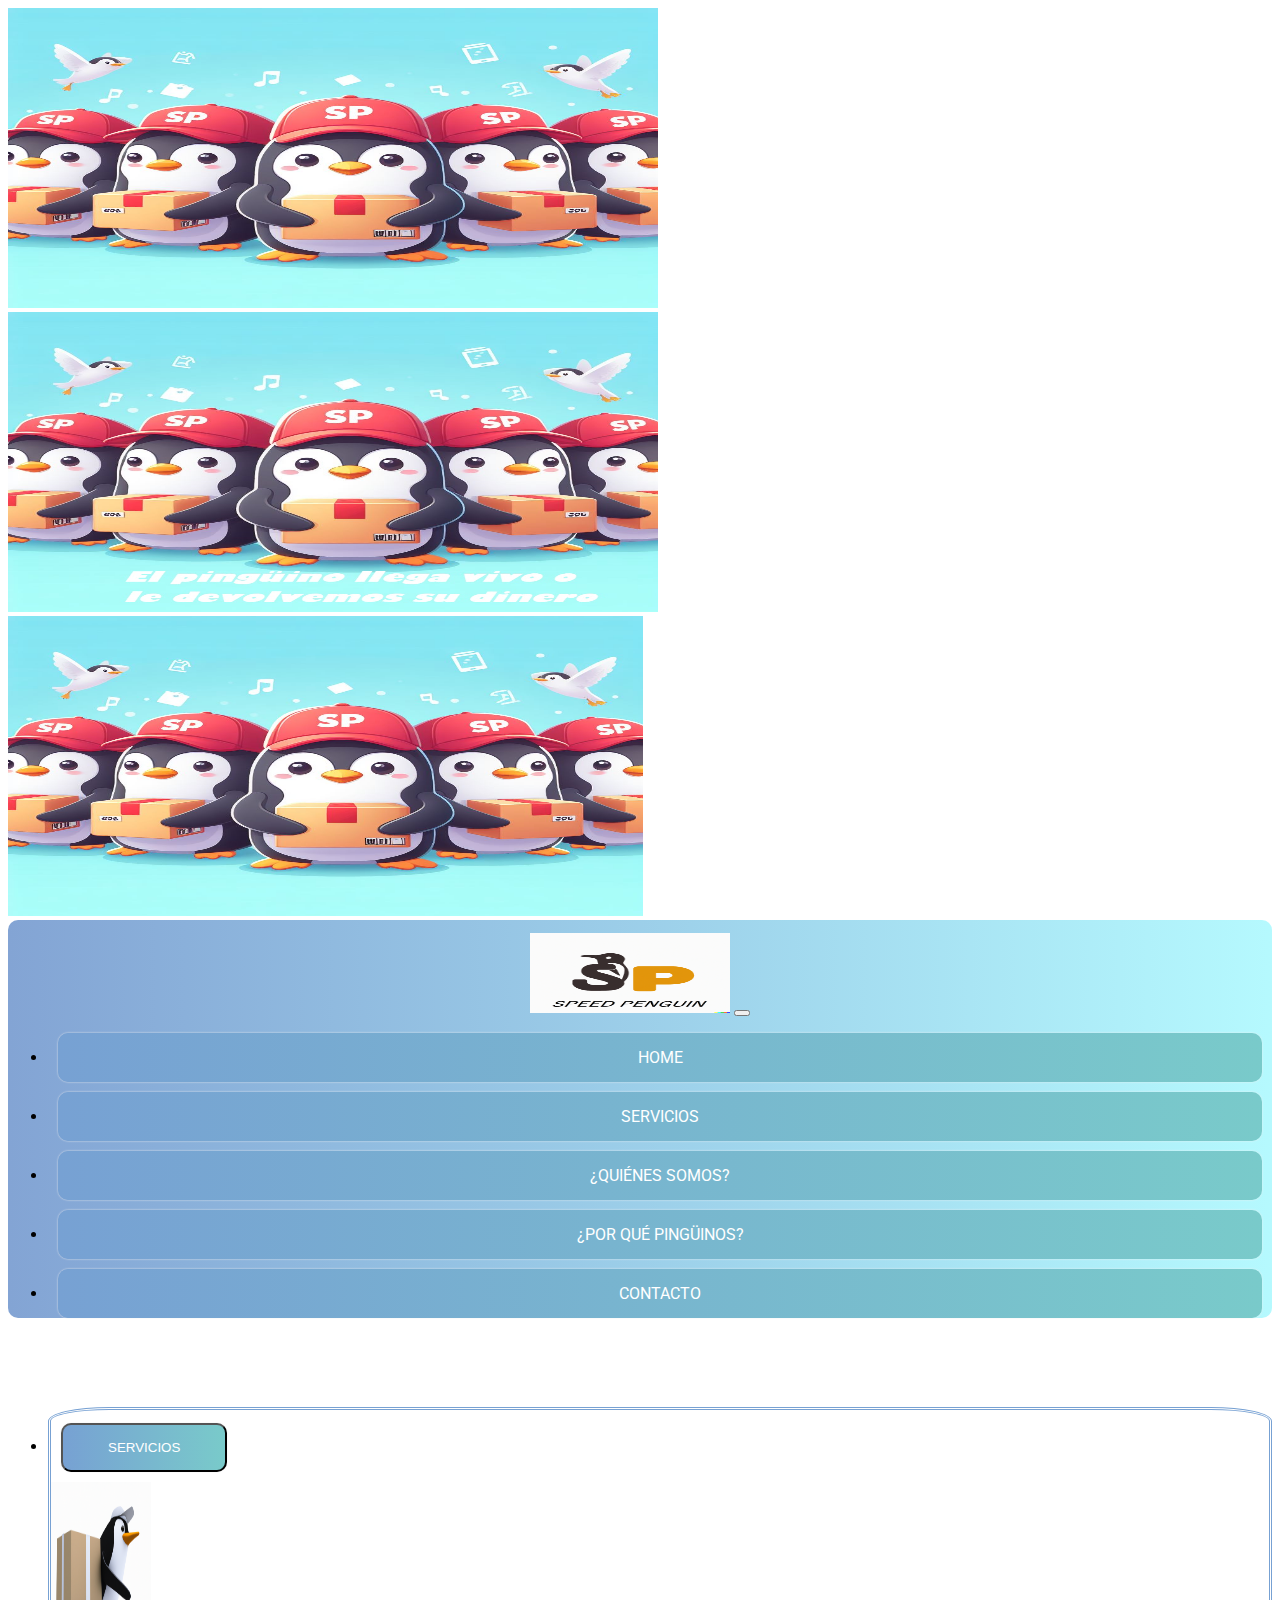
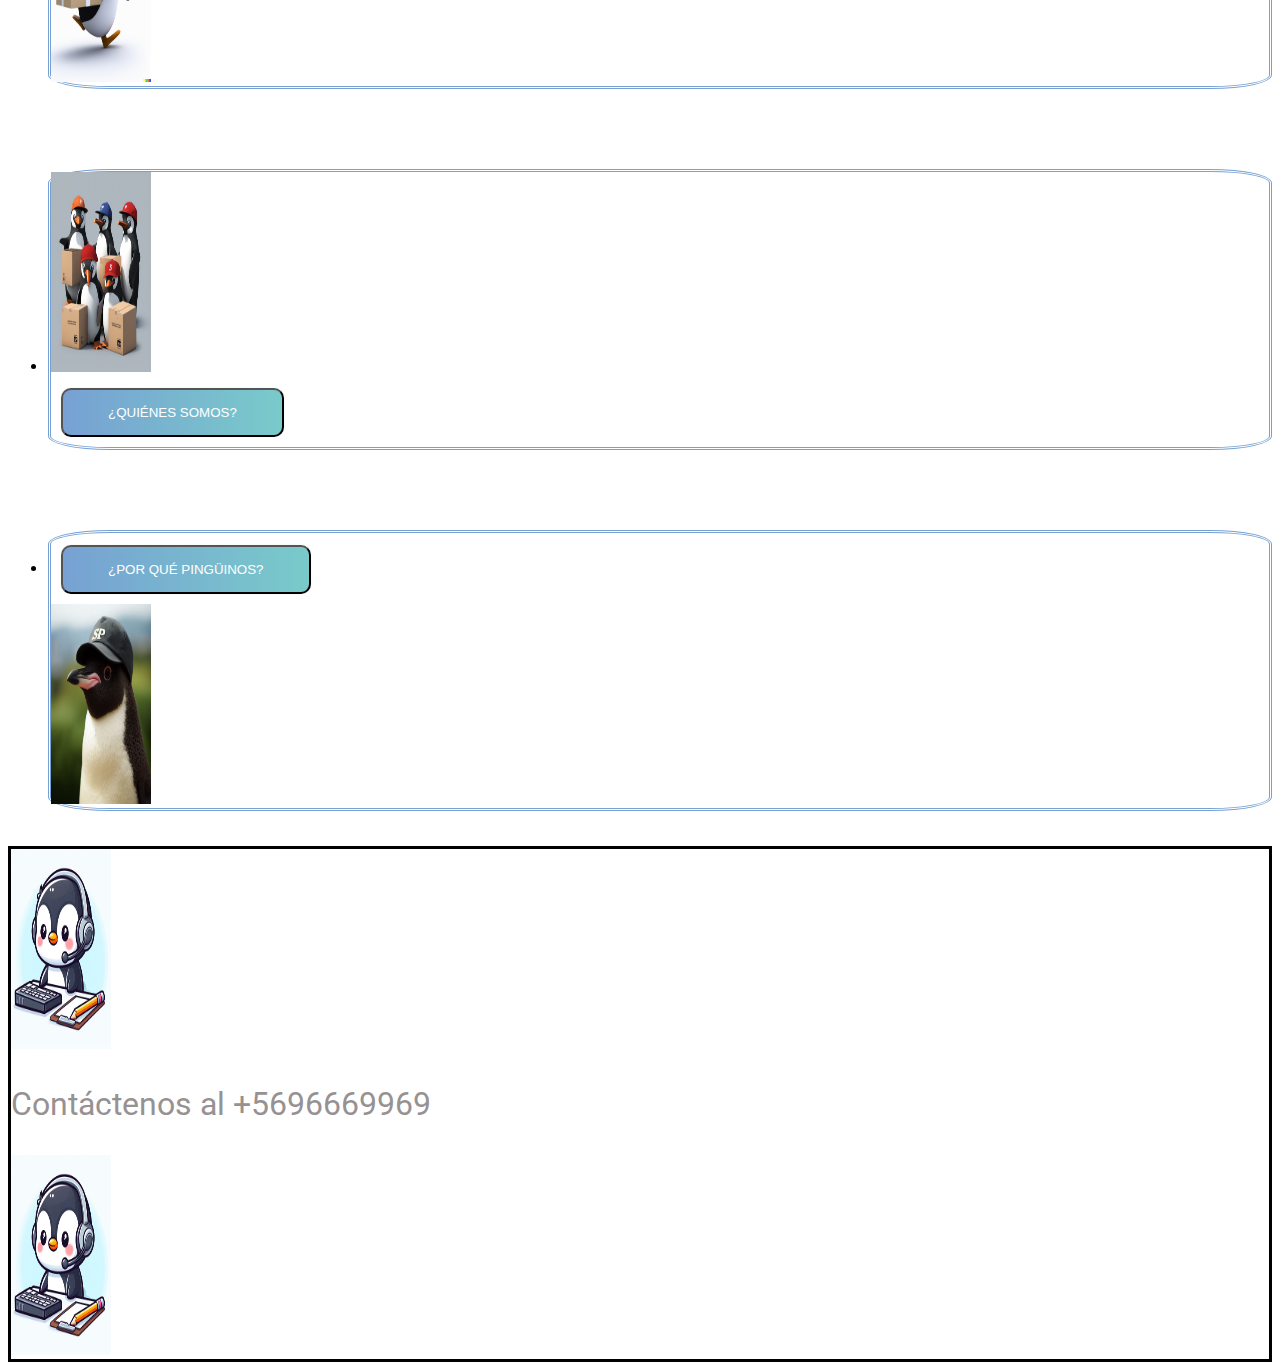
==== index.html @ a7affa87 "primerCommit" ====
<!DOCTYPE html>
<html lang="en">
    <head>
        <meta charset="UTF-8">
        <meta name="viewport" content="width=device-width, initial-scale=1.0">
        <title>Speed Penguin</title>
        <link rel="stylesheet" href="./css/styles.css">
        <link rel="preconnect" href="https://fonts.googleapis.com">
        <link rel="preconnect" href="https://fonts.gstatic.com" crossorigin>
        <link href="https://fonts.googleapis.com/css2?family=Roboto&display=swap" rel="stylesheet">
        <link href="https://cdn.jsdelivr.net/npm/bootstrap@5.3.2/dist/css/bootstrap.min.css" rel="stylesheet" integrity="sha384-T3c6CoIi6uLrA9TneNEoa7RxnatzjcDSCmG1MXxSR1GAsXEV/Dwwykc2MPK8M2HN" crossorigin="anonymous">
    </head>
<body>


    <header>  

        <section class="row">   
            <div class="col-4 col-sm-4 col-md-4 col-lg-4 col-xl-4" style="padding-right: 0px; padding-left: 0px;">
        
                <img class="logo01"  height="300px" width="650px" src="assets/banner02x.jpeg" alt="SPEED PENGUIN">
            </div>
            <div class="col-4 col-sm-4 col-md-4 col-lg-4 col-xl-4" style="padding-right: 0px; padding-left: 0px;">
             <img class="logo01"  height="300px" width="650px" src="assets/banner02.jpeg" alt="SPEED PENGUIN">
            </div>
      
            <div class="col-4 col-sm-4 col-md-4 col-lg-4 col-xl-4" style="padding-right: 0px; padding-left: 0px;">
                <img class="logo01"  height="300px" width="635px" src="assets/banner02x.jpeg" alt="SPEED PENGUIN">
            </div>

        </section>
        
        <nav class="navbar navbar-expand-lg bg-body-tertiary btn-gradx ">
            <div class="container-fluid">
              <a class="navbar-brand" href="#"> <img class="logo" width="200px" height="80px" src="assets/logo.png" alt="SPEED PENGUIN"></a>
              <button class="navbar-toggler" type="button" data-bs-toggle="collapse" data-bs-target="#navbarNav" aria-controls="navbarNav" aria-expanded="false" aria-label="Toggle navigation">
                <span class="navbar-toggler-icon">
              </button>
              <div class="collapse navbar-collapse" id="navbarNav">
                <ul class="navbar-nav">
                  <li class="nav-item">
                    <a class="mx-1 btn-grad" href="#">Home</a>
                  </li>
                  <li class="nav-item ">
                    <a class="mx-1 btn-grad " href="./pages/servicios.html">Servicios</a>
                  </li>
                  <li class="nav-item">
                    <a class="mx-1 btn-grad " href="./pages/quienesSomos.html">¿Quiénes somos?</a>
                  </li>
                  <li class="nav-item">
                    <a  class="mx-1 btn-grad " href="./pages/porQuePinguinos.html">¿Por qué pingüinos?</a>
                  </li>
                  <li class="nav-item">
                    <a class="mx-1 btn-grad " href="./pages/contacto.html">Contacto</a>
                  </li>
             
                </ul>
              </div>
            </div>
          </nav>
    </header>


    
    <body>
       
        <section class="row">
               <div class="col-1 col-sm-1 col-md-2 col-lg-3 col-xl-4"></div>
                <div class="col-8 col-sm-7 col-md-6 col-lg-5 col-xl-4">
                    <ul>
                        <li> <form class="row formHome  "  action="./pages/servicios.html"><input style="margin-top: 1%;"  class="btn-grad col-xs-10 col-sm-6 col-md-6 col-lg-6 col-xl-6" type="submit" value="Servicios"/><img class="col-xs-2 col-sm-5 col-md-5 col-lg-5 col-xl-5" width="100px" height="200px" src="assets/01.png" alt="SPEED PENGUIN"></form> <br></li>
                        <li> <form class="row formHome "  action="./pages/servicios.html"><img class="col-xs-2 col-sm-5 col-md-5 col-lg-5 col-xl-5" width="100px" height="200px" src="assets/06.png" alt="SPEED PENGUIN"><input  style="margin-top: 1%;" class="btn-grad col-xs-10 col-sm-6 col-md-6 col-lg-6 col-xl-6" type="submit" value="¿Quiénes somos?"/></form> <br></li>
                        <li> <form class="row formHome "  action="./pages/servicios.html"><input  style="margin-top: 1%;" class="btn-grad col-xs-10 col-sm-6 col-md-6 col-lg-6 col-xl-6" type="submit" value="¿Por qué pingüinos?"/><img class="col-xs-2 col-sm-5 col-md-5 col-lg-5 col-xl-5" width="100px" height="200px" src="assets/04.jpeg" alt="SPEED PENGUIN"></form> <br></li>
                    </ul>
                </div>
                <div class="col-1 col-sm-1 col-md-2 col-lg-3 col-xl-4"></div>
        </section>
    </body>


    <footer>
    
        <section style="border: solid;" class="row align-items-center ">
          
                <img class="col-2" width="100px" height="200px"  src="../assets/09.jpg" alt="SPEED PENGUIN">

                <div class="row col-8">
                    <div class="col-4"></div>
                    <div class="col-5">
                        <p class="textoFooter">Contáctenos al +5696669969</p>
                    </div>
                    <div class="col-1"></div>
                </div>
             

      
                <img style="margin-left: auto;" class="col-2" width="100px" height="200px"  src="../assets/07.jpeg" alt="SPEED PENGUIN">     
        </section>

</footer> 


    <script src="https://cdn.jsdelivr.net/npm/bootstrap@5.3.2/dist/js/bootstrap.bundle.min.js" integrity="sha384-C6RzsynM9kWDrMNeT87bh95OGNyZPhcTNXj1NW7RuBCsyN/o0jlpcV8Qyq46cDfL" crossorigin="anonymous"></script>

</body>
</html>
---- css/styles.css ----
@import url('https://fonts.googleapis.com/css2?family=Roboto&display=swap');



h1{
    color: rgb(29, 20, 20);
}


@keyframes color {
    0%   { background: #ffffff; }
    20%  { background: #ffffff; }
    40%  { background: #ffffff; }
    60%  { background: #ffffff; }
    80%  { background: #b9ffff; }
  }

body{

    animation: color 9s infinite linear;
    font-family: 'Roboto', sans-serif;
    display: flex;
    flex-direction: column;
    min-height: 100vh;

}

footer{
    margin-top: auto;
    width: 100%;

}

.justificado{

    text-align: justify;
}

header{
    width: 100%;
    margin-bottom: 1%
 
}


html{
    @media screen and (max-width:540px){
        font-size: 12px;
    }
}

.textoContacto{
    font-size: 50px;
    @media screen and (max-width:540px){
        font-size: 14px;
    }
}

.headerContenedor{
    display: flex;
}

.headerContenedor01{
    max-width: 15%;
    max-height: 50%;
}
.headerContenedor02{
    max-width:55% !important;
    max-height:60% !important;
    margin-left: 10%;
}
.headerContenedor03{
    max-width: 20%;
    max-height: 50%;
    margin-left: 7%;
    margin-top: 5%;
}
.logo{
    max-width: 50%;
    max-height: 50%;
    padding-top: 1%;
}
.logo01{
    max-width:100%;
    max-height:100%;

}
.banner{


}
.navMenu {
    max-width:100%;
    max-height:100%;
    padding-right: 2%;

}




.navMenu input{
    cursor: pointer;
    border-style:groove;
    border-color: #EBF5FB ;
    width: 100%;
    background-color: #EBF5FB ;
    
 
}
.navMenu input:hover{
    color: white;
    background-color: #078dd5;
}

.tituloSub{
    width: 100%;
    height: 50%;
 
}

.headerContenedor02 h1{
    margin-left: 17%;
    margin-left: 17%;
    color: rgb(45, 43, 43);
}
.headerContenedor02 h2{
    margin-left: 23%;
    color: rgb(151, 146, 146);
}

.menuPrincipal{
  
}


.imagenMenu01{
    max-width: 30%;
}


.seccionFooter{
 border-style: groove;
 display: flex;
}

.imagenFooter{
    max-height: 25%;
    margin-left: auto;
}
.imagenFooter02{

    max-height: 25%;
    margin-right: 19%;
}

.textoFooter{

color: rgb(151, 146, 146);

font-size: 32px;
@media screen and (max-width:576px){
    font-size: 12px;
}
 
}


.liHome{
    display: flex;
}
.liBotonHome{
    height: 200px;
}

.formHome{
    margin-top: 5%;
    border-style:double;
    border-radius: 5%;
    border-color:#77A1D3 ;
}
.imgHome01{
    margin-left: auto;
}

.serviciosTitulo{
    margin-top: 5%;
margin-left: 40%;
font-size: 40px;
color: rgb(151, 146, 146);
}
.porQuePinguinosTitulo{
    margin-top: 5%;
margin-left: 30%;
font-size: 40px;
color: rgb(151, 146, 146);
}
.quienesSomosTitulo{
    margin-top: 5%;
margin-left: 30%;
font-size: 40px;
color: rgb(151, 146, 146);
}

.contenidoServicios{
    margin-top: 11%;
    margin-left: 25%;
    margin-right: 20%;
}
.contenidoContacto{
    margin-top: 12%;
    margin-left: auto;
    margin-bottom: auto;
}
.contenidoQuienesSomos{
    margin-top: 11%;
    margin-left: 22%;
    margin-bottom: auto;
}

.robertElPinguino{
    width: 30%;
}

.fundador{
    display: flex;
}

.textoFundador{
    margin-right: 5%;
}
.fotoFundador{
    width: 30%;
    height: 50%;
    margin-right: 30%;
}
         
         
.btn-grad {
    background-image: linear-gradient(to right, #77A1D3 0%, #79CBCA  51%, #77A1D3  100%);
    margin: 10px;
    padding: 15px 45px;
    text-align: center;
    text-transform: uppercase;
    transition: 0.5s;
    background-size: 200% auto;
    color: white;            
    box-shadow: 0 0 2px #eee;
    border-radius: 10px;
    display: block;
    text-decoration: none;
  }

  .btn-grad:hover {
    background-position: right center; /* change the direction of the change here */
    color: #fff;
    text-decoration: none;
  }
 
 
         
  .btn-gradx {
    background-image: linear-gradient(to right, #83a4d4 0%, #b6fbff  51%, #83a4d4  100%);
 
    text-align: center;
    text-transform: uppercase;
    transition: 0.5s;
    background-size: 200% auto;

    border-radius: 10px;
    display: block;
  }
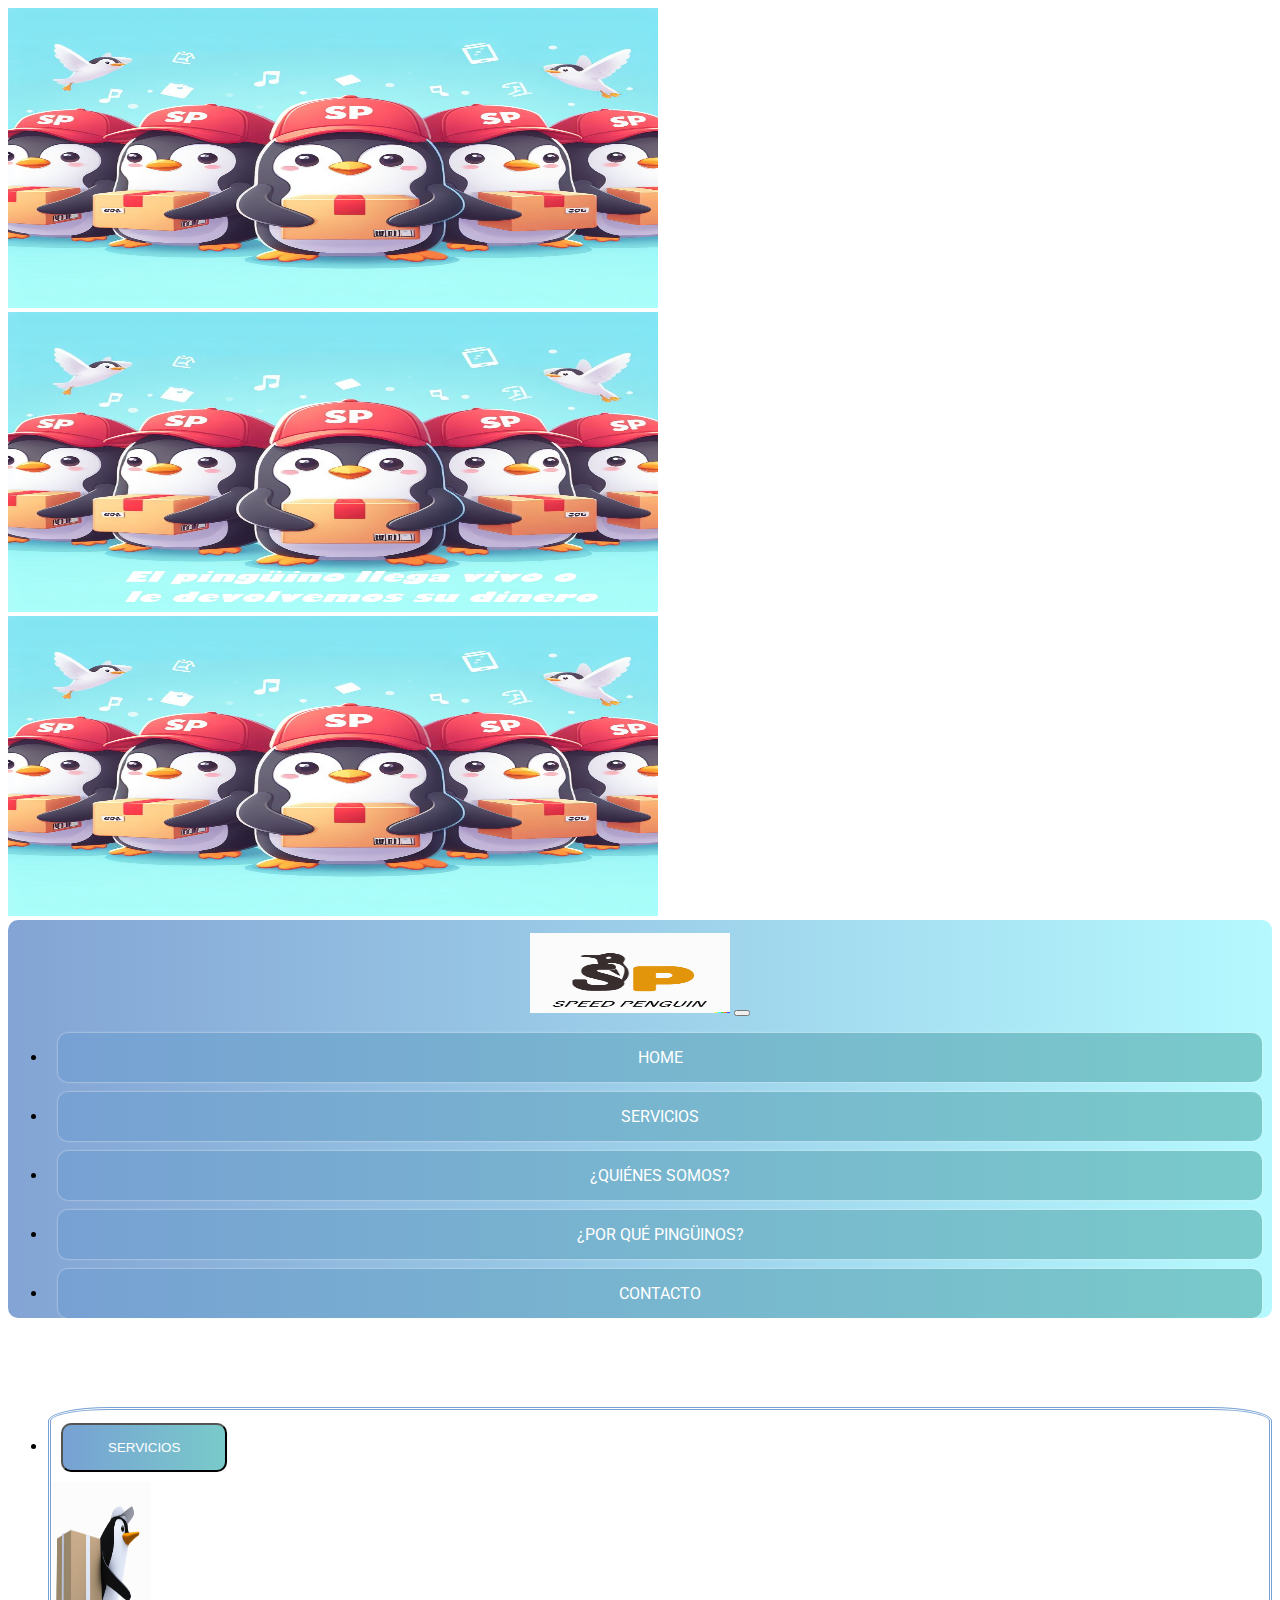
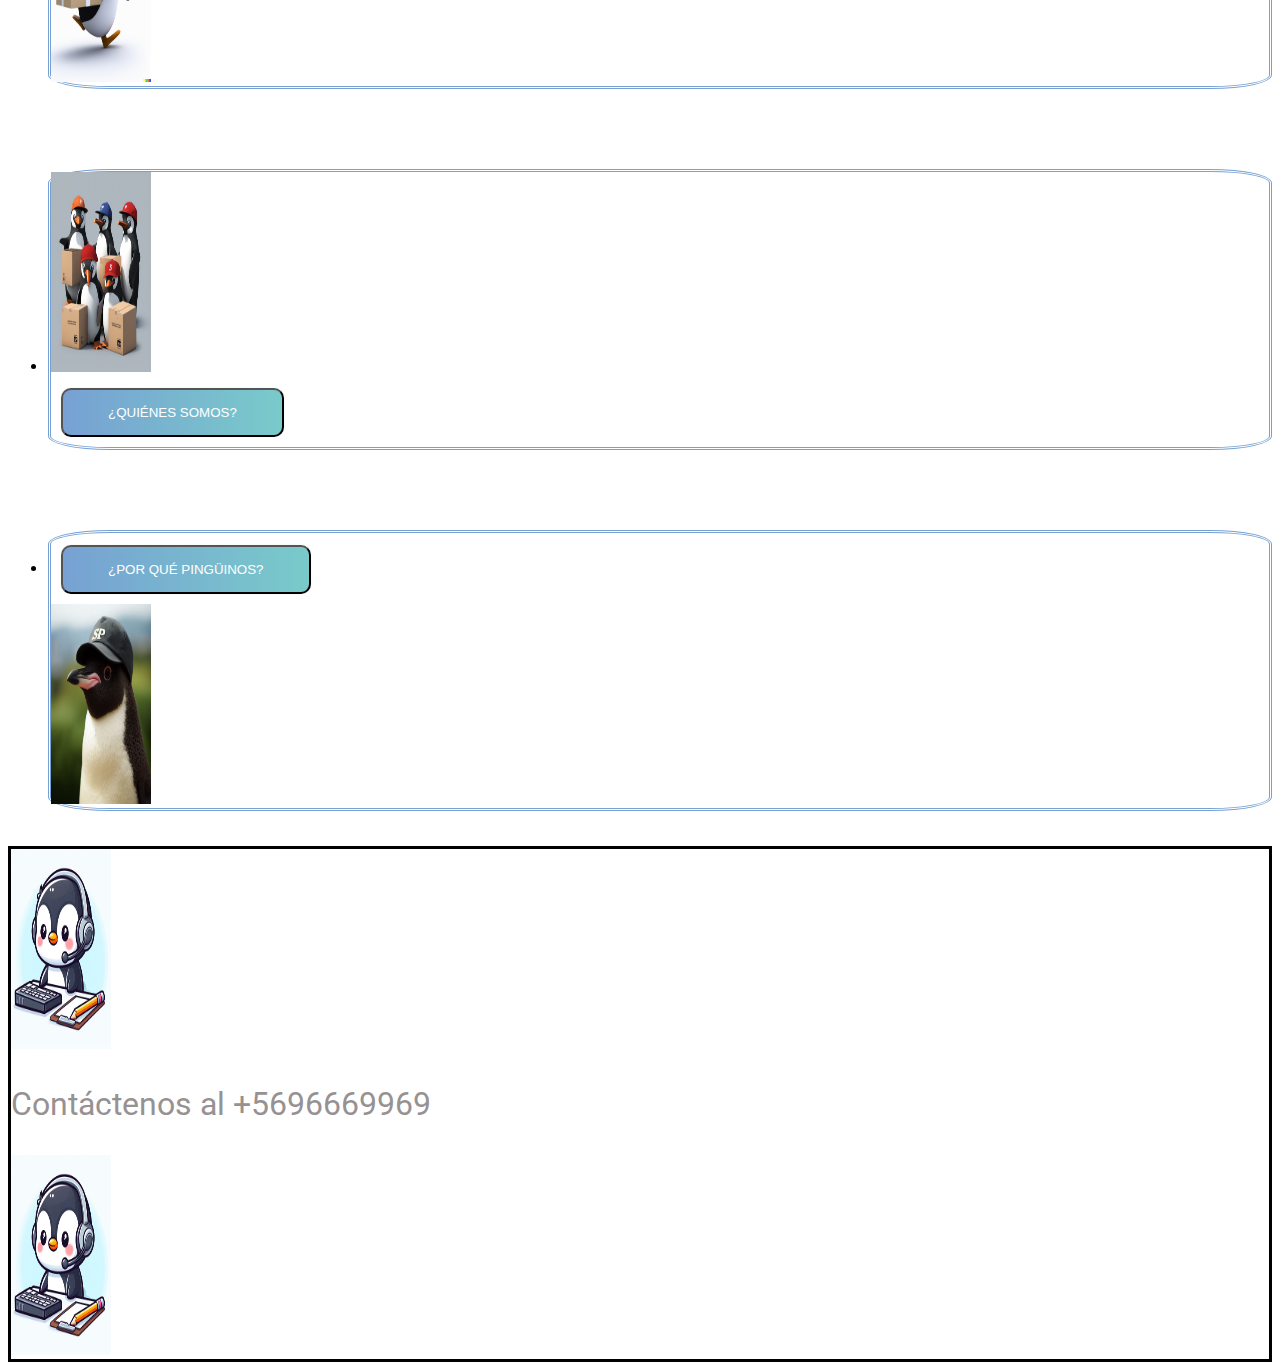
==== commit 0e7e6312: "Entrega03" ====
--- a/index.html
+++ b/index.html
@@ -14,21 +14,20 @@
 
 
     <header>  
+      <section class="row">   
+        <div class="col-4 col-sm-4 col-md-4 col-lg-4 col-xl-4" style="padding-right: 0px; padding-left: 0px;">
+    
+            <img class="logo01"  height="300px" width="650px" src="../assets/banner02x.jpeg" alt="SPEED PENGUIN">
+        </div>
+        <div class="col-4 col-sm-4 col-md-4 col-lg-4 col-xl-4" style="padding-right: 0px; padding-left: 0px;">
+         <img class="logo01"  height="300px" width="650px" src="../assets/banner02.jpeg" alt="SPEED PENGUIN">
+        </div>
+  
+        <div class="col-4 col-sm-4 col-md-4 col-lg-4 col-xl-4" style="padding-right: 0px; padding-left: 0px;">
+            <img class="logo01"  height="300px" width="650px" src="../assets/banner02x.jpeg" alt="SPEED PENGUIN">
+        </div>
 
-        <section class="row">   
-            <div class="col-4 col-sm-4 col-md-4 col-lg-4 col-xl-4" style="padding-right: 0px; padding-left: 0px;">
-        
-                <img class="logo01"  height="300px" width="650px" src="assets/banner02x.jpeg" alt="SPEED PENGUIN">
-            </div>
-            <div class="col-4 col-sm-4 col-md-4 col-lg-4 col-xl-4" style="padding-right: 0px; padding-left: 0px;">
-             <img class="logo01"  height="300px" width="650px" src="assets/banner02.jpeg" alt="SPEED PENGUIN">
-            </div>
-      
-            <div class="col-4 col-sm-4 col-md-4 col-lg-4 col-xl-4" style="padding-right: 0px; padding-left: 0px;">
-                <img class="logo01"  height="300px" width="635px" src="assets/banner02x.jpeg" alt="SPEED PENGUIN">
-            </div>
-
-        </section>
+    </section>
         
         <nav class="navbar navbar-expand-lg bg-body-tertiary btn-gradx ">
             <div class="container-fluid">
@@ -82,7 +81,7 @@
     
         <section style="border: solid;" class="row align-items-center ">
           
-                <img class="col-2" width="100px" height="200px"  src="../assets/09.jpg" alt="SPEED PENGUIN">
+                <img class="col-2" width="100px" height="200px"  src="./assets/09.jpg" alt="SPEED PENGUIN">
 
                 <div class="row col-8">
                     <div class="col-4"></div>
@@ -94,7 +93,7 @@
              
 
       
-                <img style="margin-left: auto;" class="col-2" width="100px" height="200px"  src="../assets/07.jpeg" alt="SPEED PENGUIN">     
+                <img style="margin-left: auto;" class="col-2" width="100px" height="200px"  src="./assets/07.jpeg" alt="SPEED PENGUIN">     
         </section>
 
 </footer> 
--- a/css/styles.css
+++ b/css/styles.css
@@ -1,276 +1,256 @@
-@import url('https://fonts.googleapis.com/css2?family=Roboto&display=swap');
-
-
-
-h1{
-    color: rgb(29, 20, 20);
-}
-
-
-@keyframes color {
-    0%   { background: #ffffff; }
-    20%  { background: #ffffff; }
-    40%  { background: #ffffff; }
-    60%  { background: #ffffff; }
-    80%  { background: #b9ffff; }
-  }
-
-body{
-
+.navMenu input {
+    cursor: pointer;
+    border-style: groove;
+    border-color: #EBF5FB;
+    width: 100%;
+    background-color: #EBF5FB;
+  }
+  .navMenu input:hover {
+    color: white;
+    background-color: #078dd5;
+  }
+  
+  .headerContenedor02 h1 {
+    margin-left: 17%;
+    margin-left: 17%;
+    color: rgb(45, 43, 43);
+  }
+  
+  .headerContenedor02 h2 {
+    margin-left: 23%;
+    color: rgb(151, 146, 146);
+  }
+  
+  @keyframes color {
+    0% {
+      background: #ffffff;
+    }
+    20% {
+      background: #ffffff;
+    }
+    40% {
+      background: #ffffff;
+    }
+    60% {
+      background: #ffffff;
+    }
+    80% {
+      background: #b9ffff;
+    }
+  }
+  body {
     animation: color 9s infinite linear;
-    font-family: 'Roboto', sans-serif;
+    font-family: "Roboto", sans-serif;
     display: flex;
     flex-direction: column;
     min-height: 100vh;
-
-}
-
-footer{
+  }
+  
+  footer {
     margin-top: auto;
     width: 100%;
-
-}
-
-.justificado{
-
+  }
+  
+  .justificado {
     text-align: justify;
-}
-
-header{
-    width: 100%;
-    margin-bottom: 1%
- 
-}
-
-
-html{
-    @media screen and (max-width:540px){
-        font-size: 12px;
-    }
-}
-
-.textoContacto{
+  }
+  
+  header {
+    width: 100%;
+    margin-bottom: 1%;
+  }
+  
+  @media screen and (max-width: 540px) {
+    html {
+      font-size: 12px;
+    }
+  }
+  
+  .textoContacto {
     font-size: 50px;
-    @media screen and (max-width:540px){
-        font-size: 14px;
-    }
-}
-
-.headerContenedor{
-    display: flex;
-}
-
-.headerContenedor01{
+  }
+  @media screen and (max-width: 540px) {
+    .textoContacto {
+      font-size: 14px;
+    }
+  }
+  
+  .headerContenedor {
+    display: flex;
+  }
+  
+  .headerContenedor01 {
     max-width: 15%;
     max-height: 50%;
-}
-.headerContenedor02{
-    max-width:55% !important;
-    max-height:60% !important;
+  }
+  
+  .headerContenedor02 {
+    max-width: 55% !important;
+    max-height: 60% !important;
     margin-left: 10%;
-}
-.headerContenedor03{
+  }
+  
+  .headerContenedor03 {
     max-width: 20%;
     max-height: 50%;
     margin-left: 7%;
     margin-top: 5%;
-}
-.logo{
+  }
+  
+  .logo {
     max-width: 50%;
     max-height: 50%;
     padding-top: 1%;
-}
-.logo01{
-    max-width:100%;
-    max-height:100%;
-
-}
-.banner{
-
-
-}
-.navMenu {
-    max-width:100%;
-    max-height:100%;
+  }
+  
+  .logo01 {
+    max-width: 100%;
+    max-height: 100%;
+  }
+  
+  .navMenu {
+    max-width: 100%;
+    max-height: 100%;
     padding-right: 2%;
-
-}
-
-
-
-
-.navMenu input{
-    cursor: pointer;
-    border-style:groove;
-    border-color: #EBF5FB ;
-    width: 100%;
-    background-color: #EBF5FB ;
-    
- 
-}
-.navMenu input:hover{
-    color: white;
-    background-color: #078dd5;
-}
-
-.tituloSub{
+  }
+  
+  .tituloSub {
     width: 100%;
     height: 50%;
- 
-}
-
-.headerContenedor02 h1{
-    margin-left: 17%;
-    margin-left: 17%;
-    color: rgb(45, 43, 43);
-}
-.headerContenedor02 h2{
-    margin-left: 23%;
-    color: rgb(151, 146, 146);
-}
-
-.menuPrincipal{
-  
-}
-
-
-.imagenMenu01{
+  }
+  
+  .imagenMenu01 {
     max-width: 30%;
-}
-
-
-.seccionFooter{
- border-style: groove;
- display: flex;
-}
-
-.imagenFooter{
+  }
+  
+  .seccionFooter {
+    border-style: groove;
+    display: flex;
+  }
+  
+  .imagenFooter {
     max-height: 25%;
     margin-left: auto;
-}
-.imagenFooter02{
-
+  }
+  
+  .imagenFooter02 {
     max-height: 25%;
     margin-right: 19%;
-}
-
-.textoFooter{
-
-color: rgb(151, 146, 146);
-
-font-size: 32px;
-@media screen and (max-width:576px){
-    font-size: 12px;
-}
- 
-}
-
-
-.liHome{
-    display: flex;
-}
-.liBotonHome{
+  }
+  
+  .textoFooter {
+    color: rgb(151, 146, 146);
+    font-size: 32px;
+  }
+  @media screen and (max-width: 576px) {
+    .textoFooter {
+      font-size: 12px;
+    }
+  }
+  
+  .liHome {
+    display: flex;
+  }
+  
+  .liBotonHome {
     height: 200px;
-}
-
-.formHome{
-    margin-top: 5%;
-    border-style:double;
+  }
+  
+  .formHome {
+    margin-top: 5%;
+    border-style: double;
     border-radius: 5%;
-    border-color:#77A1D3 ;
-}
-.imgHome01{
+    border-color: #77A1D3;
+  }
+  
+  .imgHome01 {
     margin-left: auto;
-}
-
-.serviciosTitulo{
-    margin-top: 5%;
-margin-left: 40%;
-font-size: 40px;
-color: rgb(151, 146, 146);
-}
-.porQuePinguinosTitulo{
-    margin-top: 5%;
-margin-left: 30%;
-font-size: 40px;
-color: rgb(151, 146, 146);
-}
-.quienesSomosTitulo{
-    margin-top: 5%;
-margin-left: 30%;
-font-size: 40px;
-color: rgb(151, 146, 146);
-}
-
-.contenidoServicios{
+  }
+  
+  .serviciosTitulo {
+    margin-top: 5%;
+    margin-left: 40%;
+    font-size: 40px;
+    color: rgb(151, 146, 146);
+  }
+  
+  .porQuePinguinosTitulo {
+    margin-top: 5%;
+    margin-left: 30%;
+    font-size: 40px;
+    color: rgb(151, 146, 146);
+  }
+  
+  .quienesSomosTitulo {
+    margin-top: 5%;
+    margin-left: 30%;
+    font-size: 40px;
+    color: rgb(151, 146, 146);
+  }
+  
+  .contenidoServicios {
     margin-top: 11%;
     margin-left: 25%;
     margin-right: 20%;
-}
-.contenidoContacto{
+  }
+  
+  .contenidoContacto {
     margin-top: 12%;
     margin-left: auto;
     margin-bottom: auto;
-}
-.contenidoQuienesSomos{
+  }
+  
+  .contenidoQuienesSomos {
     margin-top: 11%;
     margin-left: 22%;
     margin-bottom: auto;
-}
-
-.robertElPinguino{
+  }
+  
+  .robertElPinguino {
     width: 30%;
-}
-
-.fundador{
-    display: flex;
-}
-
-.textoFundador{
+  }
+  
+  .fundador {
+    display: flex;
+  }
+  
+  .textoFundador {
     margin-right: 5%;
-}
-.fotoFundador{
+  }
+  
+  .fotoFundador {
     width: 30%;
     height: 50%;
     margin-right: 30%;
-}
-         
-         
-.btn-grad {
-    background-image: linear-gradient(to right, #77A1D3 0%, #79CBCA  51%, #77A1D3  100%);
+  }
+  
+  .btn-grad {
+    background-image: linear-gradient(to right, #77A1D3 0%, #79CBCA 51%, #77A1D3 100%);
     margin: 10px;
     padding: 15px 45px;
     text-align: center;
     text-transform: uppercase;
     transition: 0.5s;
     background-size: 200% auto;
-    color: white;            
+    color: white;
     box-shadow: 0 0 2px #eee;
     border-radius: 10px;
     display: block;
     text-decoration: none;
   }
-
+  
   .btn-grad:hover {
     background-position: right center; /* change the direction of the change here */
     color: #fff;
     text-decoration: none;
   }
- 
- 
-         
+  
   .btn-gradx {
-    background-image: linear-gradient(to right, #83a4d4 0%, #b6fbff  51%, #83a4d4  100%);
- 
+    background-image: linear-gradient(to right, #83a4d4 0%, #b6fbff 51%, #83a4d4 100%);
     text-align: center;
     text-transform: uppercase;
     transition: 0.5s;
     background-size: 200% auto;
-
     border-radius: 10px;
     display: block;
-  }
-
-         
-     
-           
+  }/*# sourceMappingURL=estilos.css.map */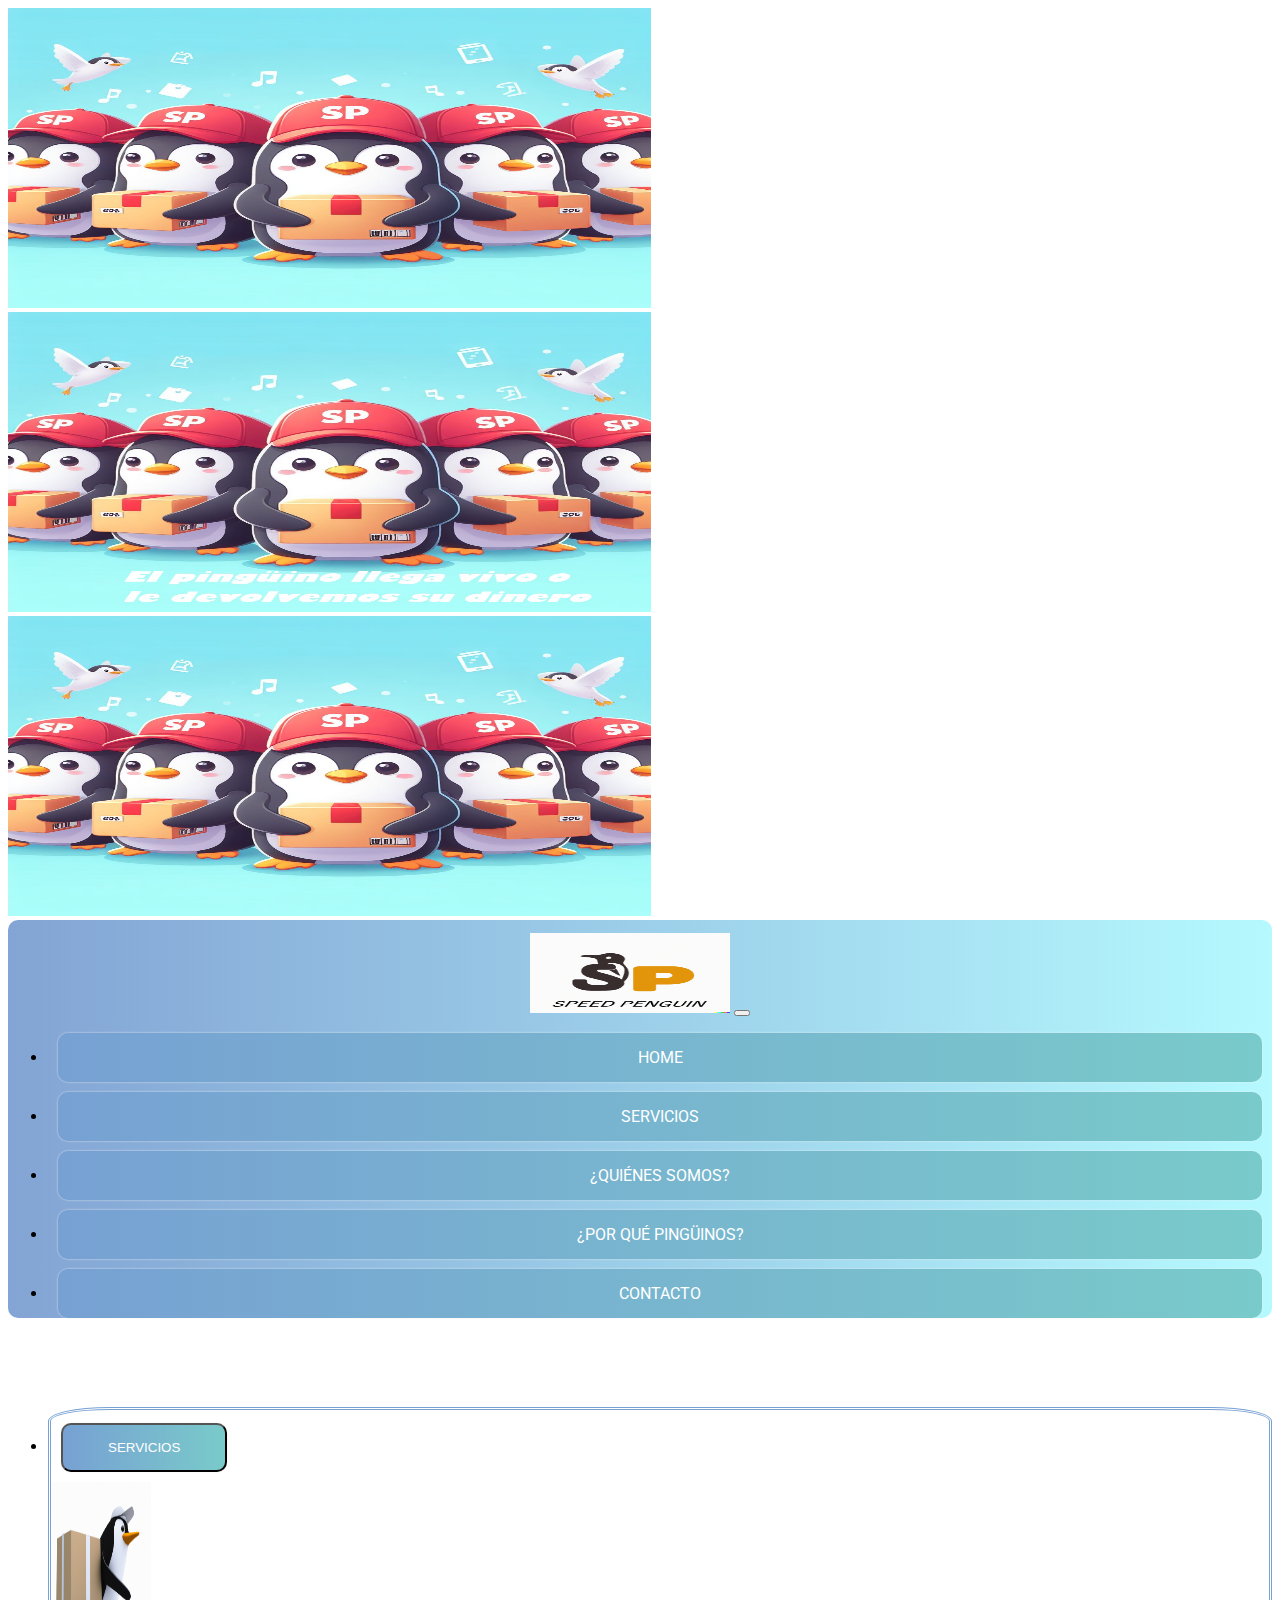
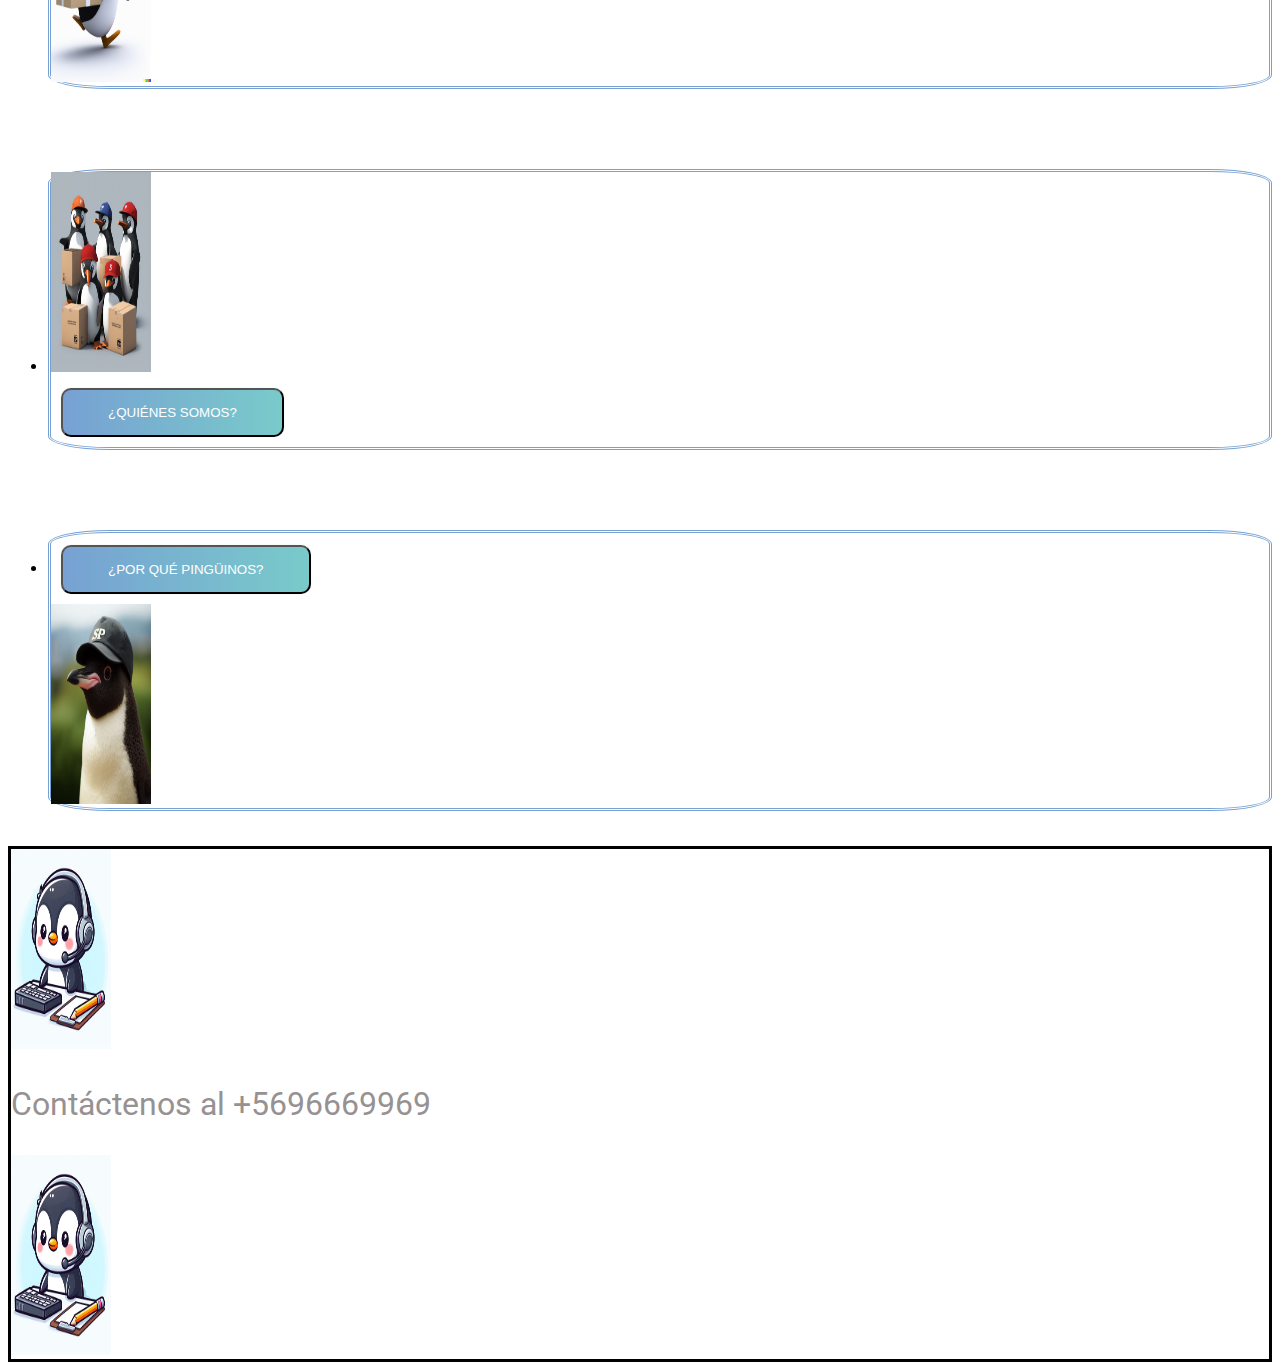
==== commit d42e43a7: "Entrega Final" ====
--- a/index.html
+++ b/index.html
@@ -3,8 +3,9 @@
     <head>
         <meta charset="UTF-8">
         <meta name="viewport" content="width=device-width, initial-scale=1.0">
+        <meta name="keywords" content="HTML, PINGUINOS, DELIVERY, CSS, SCSS">
         <title>Speed Penguin</title>
-        <link rel="stylesheet" href="./css/styles.css">
+        <link rel="stylesheet" href="./sass/estilos.css">
         <link rel="preconnect" href="https://fonts.googleapis.com">
         <link rel="preconnect" href="https://fonts.gstatic.com" crossorigin>
         <link href="https://fonts.googleapis.com/css2?family=Roboto&display=swap" rel="stylesheet">
@@ -14,24 +15,24 @@
 
 
     <header>  
-      <section class="row">   
+      <section class="row" >   
         <div class="col-4 col-sm-4 col-md-4 col-lg-4 col-xl-4" style="padding-right: 0px; padding-left: 0px;">
     
-            <img class="logo01"  height="300px" width="650px" src="../assets/banner02x.jpeg" alt="SPEED PENGUIN">
+            <img class="logo01"  height="300px" width="643px" src="./assets/banner02x.jpeg" alt="SPEED PENGUIN02">
         </div>
         <div class="col-4 col-sm-4 col-md-4 col-lg-4 col-xl-4" style="padding-right: 0px; padding-left: 0px;">
-         <img class="logo01"  height="300px" width="650px" src="../assets/banner02.jpeg" alt="SPEED PENGUIN">
+         <img class="logo01"  height="300px" width="643px" src="./assets/banner02.jpeg" alt="SPEED PENGUIN">
         </div>
   
         <div class="col-4 col-sm-4 col-md-4 col-lg-4 col-xl-4" style="padding-right: 0px; padding-left: 0px;">
-            <img class="logo01"  height="300px" width="650px" src="../assets/banner02x.jpeg" alt="SPEED PENGUIN">
+            <img class="logo01"  height="300px" width="643px" src="./assets/banner02x.jpeg" alt="SPEED PENGUIN02">
         </div>
 
     </section>
         
         <nav class="navbar navbar-expand-lg bg-body-tertiary btn-gradx ">
             <div class="container-fluid">
-              <a class="navbar-brand" href="#"> <img class="logo" width="200px" height="80px" src="assets/logo.png" alt="SPEED PENGUIN"></a>
+              <a class="navbar-brand" href="#"> <img class="logo" width="200px" height="80px" src="assets/logo.png" alt="LOGO SPEED PENGUIN"></a>
               <button class="navbar-toggler" type="button" data-bs-toggle="collapse" data-bs-target="#navbarNav" aria-controls="navbarNav" aria-expanded="false" aria-label="Toggle navigation">
                 <span class="navbar-toggler-icon">
               </button>
@@ -67,9 +68,9 @@
                <div class="col-1 col-sm-1 col-md-2 col-lg-3 col-xl-4"></div>
                 <div class="col-8 col-sm-7 col-md-6 col-lg-5 col-xl-4">
                     <ul>
-                        <li> <form class="row formHome  "  action="./pages/servicios.html"><input style="margin-top: 1%;"  class="btn-grad col-xs-10 col-sm-6 col-md-6 col-lg-6 col-xl-6" type="submit" value="Servicios"/><img class="col-xs-2 col-sm-5 col-md-5 col-lg-5 col-xl-5" width="100px" height="200px" src="assets/01.png" alt="SPEED PENGUIN"></form> <br></li>
-                        <li> <form class="row formHome "  action="./pages/servicios.html"><img class="col-xs-2 col-sm-5 col-md-5 col-lg-5 col-xl-5" width="100px" height="200px" src="assets/06.png" alt="SPEED PENGUIN"><input  style="margin-top: 1%;" class="btn-grad col-xs-10 col-sm-6 col-md-6 col-lg-6 col-xl-6" type="submit" value="¿Quiénes somos?"/></form> <br></li>
-                        <li> <form class="row formHome "  action="./pages/servicios.html"><input  style="margin-top: 1%;" class="btn-grad col-xs-10 col-sm-6 col-md-6 col-lg-6 col-xl-6" type="submit" value="¿Por qué pingüinos?"/><img class="col-xs-2 col-sm-5 col-md-5 col-lg-5 col-xl-5" width="100px" height="200px" src="assets/04.jpeg" alt="SPEED PENGUIN"></form> <br></li>
+                        <li> <form class="row formHome  "  action="./pages/servicios.html"><input style="margin-top: 1%;"  class="btn-grad col-xs-10 col-sm-6 col-md-6 col-lg-6 col-xl-6" type="submit" value="Servicios"/><img class="col-xs-2 col-sm-5 col-md-5 col-lg-5 col-xl-5" width="100px" height="200px" src="assets/01.png" alt="SPEED PENGUIN SERVICIOS01"></form> <br></li>
+                        <li> <form class="row formHome "  action="./pages/servicios.html"><img class="col-xs-2 col-sm-5 col-md-5 col-lg-5 col-xl-5" width="100px" height="200px" src="assets/06.png" alt="SPEED PENGUIN SERVICIOS 02"><input  style="margin-top: 1%;" class="btn-grad col-xs-10 col-sm-6 col-md-6 col-lg-6 col-xl-6" type="submit" value="¿Quiénes somos?"/></form> <br></li>
+                        <li> <form class="row formHome "  action="./pages/servicios.html"><input  style="margin-top: 1%;" class="btn-grad col-xs-10 col-sm-6 col-md-6 col-lg-6 col-xl-6" type="submit" value="¿Por qué pingüinos?"/><img class="col-xs-2 col-sm-5 col-md-5 col-lg-5 col-xl-5" width="100px" height="200px" src="assets/04.jpeg" alt="SPEED PENGUIN SERVICIOS 03"></form> <br></li>
                     </ul>
                 </div>
                 <div class="col-1 col-sm-1 col-md-2 col-lg-3 col-xl-4"></div>
@@ -81,7 +82,7 @@
     
         <section style="border: solid;" class="row align-items-center ">
           
-                <img class="col-2" width="100px" height="200px"  src="./assets/09.jpg" alt="SPEED PENGUIN">
+                <img class="col-2" width="100px" height="200px"  src="./assets/09.jpg" alt="SPEED PENGUIN FOOTER">
 
                 <div class="row col-8">
                     <div class="col-4"></div>
@@ -93,7 +94,7 @@
              
 
       
-                <img style="margin-left: auto;" class="col-2" width="100px" height="200px"  src="./assets/07.jpeg" alt="SPEED PENGUIN">     
+                <img style="margin-left: auto;" class="col-2" width="100px" height="200px"  src="./assets/07.jpeg" alt="SPEED PENGUIN FOOTER">     
         </section>
 
 </footer> 
--- a/sass/estilos.css
+++ b/sass/estilos.css
@@ -0,0 +1,257 @@
+.navMenu input {
+  cursor: pointer;
+  border-style: groove;
+  border-color: #EBF5FB;
+  width: 100%;
+  background-color: #EBF5FB;
+}
+.navMenu input:hover {
+  color: white;
+  background-color: #078dd5;
+}
+
+.headerContenedor02 h1 {
+  margin-left: 17%;
+  margin-left: 17%;
+  color: rgb(45, 43, 43);
+}
+
+.headerContenedor02 h2 {
+  /*       margin-left: 23%; */
+  color: rgb(151, 146, 146);
+}
+
+@keyframes color {
+  0% {
+    background: #ffffff;
+  }
+  20% {
+    background: #ffffff;
+  }
+  40% {
+    background: #ffffff;
+  }
+  60% {
+    background: #ffffff;
+  }
+  80% {
+    background: #b9ffff;
+  }
+}
+body {
+  animation: color 9s infinite linear;
+  font-family: "Roboto", sans-serif;
+  display: flex;
+  flex-direction: column;
+  min-height: 100vh;
+  overflow-x: hidden;
+}
+
+footer {
+  margin-top: auto;
+  /*    width: 100%; */
+}
+
+.justificado {
+  text-align: justify;
+}
+
+header {
+  /*     width: 100%; */
+  margin-bottom: 1%;
+}
+
+@media screen and (max-width: 540px) {
+  html {
+    font-size: 12px;
+  }
+}
+
+.textoContacto {
+  font-size: 50px;
+}
+@media screen and (max-width: 540px) {
+  .textoContacto {
+    font-size: 14px;
+  }
+}
+
+.headerContenedor {
+  display: flex;
+}
+
+.headerContenedor01 {
+  max-width: 15%;
+  max-height: 50%;
+}
+
+.headerContenedor02 {
+  max-width: 55% !important;
+  max-height: 60% !important;
+  margin-left: 10%;
+}
+
+.headerContenedor03 {
+  max-width: 20%;
+  max-height: 50%;
+  margin-left: 7%;
+  margin-top: 5%;
+}
+
+.logo {
+  max-width: 50%;
+  max-height: 50%;
+  padding-top: 1%;
+}
+
+.logo01 {
+  max-width: 100%;
+  max-height: 100%;
+}
+
+.navMenu {
+  max-width: 100%;
+  max-height: 100%;
+  padding-right: 2%;
+}
+
+.tituloSub {
+  width: 100%;
+  height: 50%;
+}
+
+.imagenMenu01 {
+  max-width: 30%;
+}
+
+.seccionFooter {
+  border-style: groove;
+  display: flex;
+}
+
+.imagenFooter {
+  max-height: 25%;
+  margin-left: auto;
+}
+
+.imagenFooter02 {
+  max-height: 25%;
+  margin-right: 19%;
+}
+
+.textoFooter {
+  color: rgb(151, 146, 146);
+  font-size: 32px;
+}
+@media screen and (max-width: 576px) {
+  .textoFooter {
+    font-size: 12px;
+  }
+}
+
+.liHome {
+  display: flex;
+}
+
+.liBotonHome {
+  height: 200px;
+}
+
+.formHome {
+  margin-top: 5%;
+  border-style: double;
+  border-radius: 5%;
+  border-color: #77A1D3;
+}
+
+.imgHome01 {
+  margin-left: auto;
+}
+
+.serviciosTitulo {
+  margin-top: 5%;
+  margin-left: 40%;
+  font-size: 40px;
+  color: rgb(151, 146, 146);
+}
+
+.porQuePinguinosTitulo {
+  margin-top: 5%;
+  margin-left: 30%;
+  font-size: 40px;
+  color: rgb(151, 146, 146);
+}
+
+.quienesSomosTitulo {
+  margin-top: 5%;
+  margin-left: 30%;
+  font-size: 40px;
+  color: rgb(151, 146, 146);
+}
+
+.contenidoServicios {
+  margin-top: 11%;
+  margin-left: 25%;
+  margin-right: 20%;
+}
+
+.contenidoContacto {
+  margin-top: 12%;
+  margin-left: auto;
+  margin-bottom: auto;
+}
+
+.contenidoQuienesSomos {
+  margin-top: 11%;
+  margin-left: 22%;
+  margin-bottom: auto;
+}
+
+.robertElPinguino {
+  width: 30%;
+}
+
+.fundador {
+  display: flex;
+}
+
+.textoFundador {
+  margin-right: 5%;
+}
+
+.fotoFundador {
+  width: 30%;
+  height: 50%;
+  margin-right: 30%;
+}
+
+.btn-grad {
+  background-image: linear-gradient(to right, #77A1D3 0%, #79CBCA 51%, #77A1D3 100%);
+  margin: 10px;
+  padding: 15px 45px;
+  text-align: center;
+  text-transform: uppercase;
+  transition: 0.5s;
+  background-size: 200% auto;
+  color: white;
+  box-shadow: 0 0 2px #eee;
+  border-radius: 10px;
+  display: block;
+  text-decoration: none;
+}
+
+.btn-grad:hover {
+  background-position: right center; /* change the direction of the change here */
+  color: #fff;
+  text-decoration: none;
+}
+
+.btn-gradx {
+  background-image: linear-gradient(to right, #83a4d4 0%, #b6fbff 51%, #83a4d4 100%);
+  text-align: center;
+  text-transform: uppercase;
+  transition: 0.5s;
+  background-size: 200% auto;
+  border-radius: 10px;
+  display: block;
+}/*# sourceMappingURL=estilos.css.map */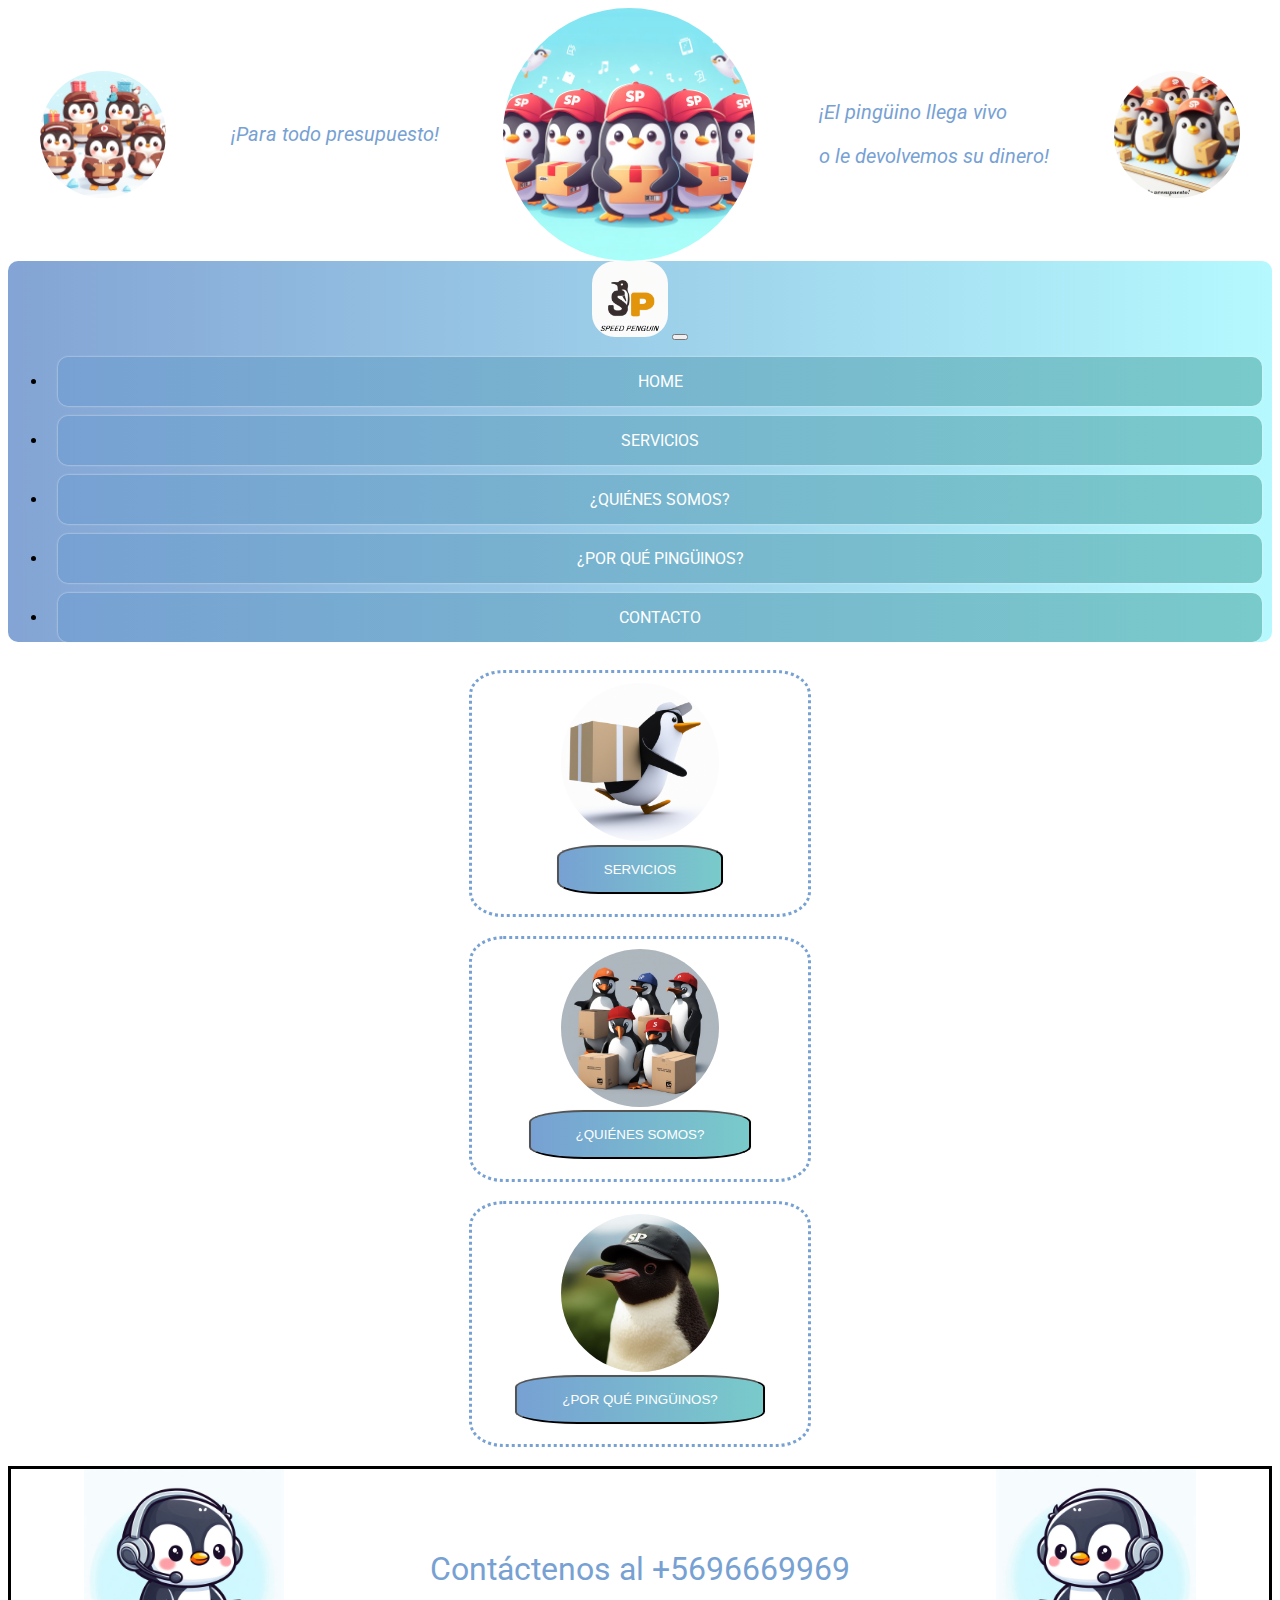
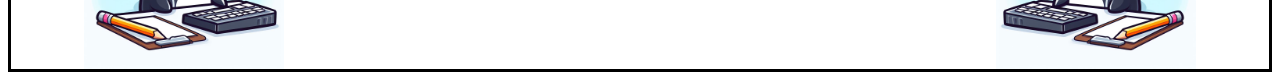
==== commit ebf09a4b: "Correcciones Finales aplicadas" ====
--- a/index.html
+++ b/index.html
@@ -14,27 +14,36 @@
 <body>
 
 
+
+
+
+ 
     <header>  
-      <section class="row" >   
-        <div class="col-4 col-sm-4 col-md-4 col-lg-4 col-xl-4" style="padding-right: 0px; padding-left: 0px;">
-    
-            <img class="logo01"  height="300px" width="643px" src="./assets/banner02x.jpeg" alt="SPEED PENGUIN02">
+
+      <section class="bannerSection" >   
+
+        <img  class="bannerPenguin01"  src="../assets/banner01.jpeg" alt="SPEED PENGUINBanner2">
+        <p class="textoHeader" >¡Para todo presupuesto!</p>
+        <img  class="bannerPenguin"  src="../assets/banner02x.jpeg" alt="SPEED PENGUINBanner1">
+        <div>
+          <p class="textoHeader" >¡El pingüino llega vivo</p>
+          <p class="textoHeader" >o le devolvemos su dinero!</p>
         </div>
-        <div class="col-4 col-sm-4 col-md-4 col-lg-4 col-xl-4" style="padding-right: 0px; padding-left: 0px;">
-         <img class="logo01"  height="300px" width="643px" src="./assets/banner02.jpeg" alt="SPEED PENGUIN">
-        </div>
-  
-        <div class="col-4 col-sm-4 col-md-4 col-lg-4 col-xl-4" style="padding-right: 0px; padding-left: 0px;">
-            <img class="logo01"  height="300px" width="643px" src="./assets/banner02x.jpeg" alt="SPEED PENGUIN02">
-        </div>
+        
+        <img  class="bannerPenguin02"  src="../assets/banner04.jpeg" alt="SPEED PENGUINBanner3">
+   
+    </section>
 
-    </section>
+
+
         
         <nav class="navbar navbar-expand-lg bg-body-tertiary btn-gradx ">
             <div class="container-fluid">
-              <a class="navbar-brand" href="#"> <img class="logo" width="200px" height="80px" src="assets/logo.png" alt="LOGO SPEED PENGUIN"></a>
+              
+          <!--     <a class="navbar-brand logo01" href="#"> <img  class="logoPenguin" src="assets/logo.png" alt="LOGO SPEED PENGUIN"></a> -->
+              <a class="navbar-brand " href="#"> <img  class="logoPenguin" src="assets/logo.png" alt="LOGO SPEED PENGUIN"></a>
               <button class="navbar-toggler" type="button" data-bs-toggle="collapse" data-bs-target="#navbarNav" aria-controls="navbarNav" aria-expanded="false" aria-label="Toggle navigation">
-                <span class="navbar-toggler-icon">
+                <span class="navbar-toggler-icon"></span>
               </button>
               <div class="collapse navbar-collapse" id="navbarNav">
                 <ul class="navbar-nav">
@@ -45,10 +54,10 @@
                     <a class="mx-1 btn-grad " href="./pages/servicios.html">Servicios</a>
                   </li>
                   <li class="nav-item">
-                    <a class="mx-1 btn-grad " href="./pages/quienesSomos.html">¿Quiénes somos?</a>
+                    <a class="mx-1 btn-grad " href="./pages/quienessomos.html">¿Quiénes somos?</a>
                   </li>
                   <li class="nav-item">
-                    <a  class="mx-1 btn-grad " href="./pages/porQuePinguinos.html">¿Por qué pingüinos?</a>
+                    <a  class="mx-1 btn-grad " href="./pages/porquepinguinos.html">¿Por qué pingüinos?</a>
                   </li>
                   <li class="nav-item">
                     <a class="mx-1 btn-grad " href="./pages/contacto.html">Contacto</a>
@@ -58,13 +67,37 @@
               </div>
             </div>
           </nav>
+
+          
     </header>
 
 
+       <main>
+
+
+        <section class="seccionHome">
+
+          
+          <form class="formHome01" action="./pages/servicios.html"><img class="imageHome01"  src="assets/01.png" alt="SPEED PENGUIN SERVICIOS01"><input style="margin-top: 1%;"  class="btn-grad inputHome01" type="submit" value="Servicios"/></form> <br>
+          <form class="formHome01" action="./pages/quienessomos.html"><img class="imageHome01"  src="assets/06.png" alt="SPEED PENGUIN SERVICIOS01"><input style="margin-top: 1%;"  class="btn-grad inputHome01" type="submit" value="¿Quiénes somos?"/></form> <br>
+      
+          <form class="formHome01" action="./pages/porquepinguinos.html"><img class="imageHome01"  src="assets/04.jpeg" alt="SPEED PENGUIN SERVICIOS01"><input style="margin-top: 1%;"  class="btn-grad inputHome01" type="submit" value="¿Por qué Pingüinos?"/></form> <br>
+      
+        <!--   <form class="row formHome "  action="./pages/servicios.html"><img class="col-xs-2 col-sm-5 col-md-5 col-lg-5 col-xl-5" width="100px" height="200px" src="assets/06.png" alt="SPEED PENGUIN SERVICIOS 02"><input  style="margin-top: 1%;" class="btn-grad" type="submit" value="¿Quiénes somos?"/></form> <br>
+         <form class="row formHome "  action="./pages/servicios.html"><input  style="margin-top: 1%;" class="btn-grad col-xs-10 col-sm-6 col-md-6 col-lg-6 col-xl-6" type="submit" value="¿Por qué pingüinos?"/><img class="col-xs-2 col-sm-5 col-md-5 col-lg-5 col-xl-5" width="100px" height="200px" src="assets/04.jpeg" alt="SPEED PENGUIN SERVICIOS 03"></form> <br>
+
+        -->
+
+<!-- 
+                  <form class="row  formHome "  action="./pages/servicios.html"><input style="margin-top: 1%;"  class="btn-grad col-xs-10 col-sm-6 col-md-6 col-lg-6 col-xl-6" type="submit" value="Servicios"/><img class="col-xs-2 col-sm-5 col-md-5 col-lg-5 col-xl-5" width="100px" height="200px" src="assets/01.png" alt="SPEED PENGUIN SERVICIOS01"></form> <br>
+                    <form class="row formHome "  action="./pages/servicios.html"><img class="col-xs-2 col-sm-5 col-md-5 col-lg-5 col-xl-5" width="100px" height="200px" src="assets/06.png" alt="SPEED PENGUIN SERVICIOS 02"><input  style="margin-top: 1%;" class="btn-grad col-xs-10 col-sm-6 col-md-6 col-lg-6 col-xl-6" type="submit" value="¿Quiénes somos?"/></form> <br>
+                   <form class="row formHome "  action="./pages/servicios.html"><input  style="margin-top: 1%;" class="btn-grad col-xs-10 col-sm-6 col-md-6 col-lg-6 col-xl-6" type="submit" value="¿Por qué pingüinos?"/><img class="col-xs-2 col-sm-5 col-md-5 col-lg-5 col-xl-5" width="100px" height="200px" src="assets/04.jpeg" alt="SPEED PENGUIN SERVICIOS 03"></form> <br>
+               -->
+      
     
-    <body>
-       
-        <section class="row">
+      </section>
+
+    <!--     <section class="row">
                <div class="col-1 col-sm-1 col-md-2 col-lg-3 col-xl-4"></div>
                 <div class="col-8 col-sm-7 col-md-6 col-lg-5 col-xl-4">
                     <ul>
@@ -74,30 +107,26 @@
                     </ul>
                 </div>
                 <div class="col-1 col-sm-1 col-md-2 col-lg-3 col-xl-4"></div>
-        </section>
-    </body>
+        </section> -->
+
+      </main>
 
 
-    <footer>
+
+      <footer>
     
-        <section style="border: solid;" class="row align-items-center ">
+        <section style="border: solid;" class="footerPenguin">
           
-                <img class="col-2" width="100px" height="200px"  src="./assets/09.jpg" alt="SPEED PENGUIN FOOTER">
-
-                <div class="row col-8">
-                    <div class="col-4"></div>
-                    <div class="col-5">
-                        <p class="textoFooter">Contáctenos al +5696669969</p>
-                    </div>
-                    <div class="col-1"></div>
-                </div>
-             
-
-      
-                <img style="margin-left: auto;" class="col-2" width="100px" height="200px"  src="./assets/07.jpeg" alt="SPEED PENGUIN FOOTER">     
+                        <img class="imagenFooter" width="200px" height="200px" src="./assets/09.jpg" alt="SPEED PENGUIN FOOTER">
+                        
+                        <p class="textoFooter" >Contáctenos al +5696669969</p>
+                    
+                        <img class="imagenFooter02"  width="200px" height="200px"  src="./assets/07.jpeg" alt="SPEED PENGUIN FOOTER">   
+           
+              
         </section>
-
-</footer> 
+    
+    </footer> 
 
 
     <script src="https://cdn.jsdelivr.net/npm/bootstrap@5.3.2/dist/js/bootstrap.bundle.min.js" integrity="sha384-C6RzsynM9kWDrMNeT87bh95OGNyZPhcTNXj1NW7RuBCsyN/o0jlpcV8Qyq46cDfL" crossorigin="anonymous"></script>
--- a/sass/estilos.css
+++ b/sass/estilos.css
@@ -10,6 +10,62 @@
   background-color: #078dd5;
 }
 
+.bannerSection {
+  display: flex;
+  flex-direction: row;
+  align-items: center;
+  justify-content: space-around;
+  /*     @media screen and (max-width:540px){
+         display: none;
+      } */
+}
+
+.bannerPenguin {
+  max-width: 20%;
+  border-radius: 51%;
+}
+
+.bannerPenguin01 {
+  max-width: 10%;
+  border-radius: 50%;
+  animation: banner02 10s infinite linear;
+}
+
+.logoPenguin {
+  max-width: 76px;
+  border-radius: 30%;
+  -o-object-fit: cover;
+     object-fit: cover;
+}
+@media screen and (max-width: 540px) {
+  .logoPenguin {
+    display: none;
+  }
+}
+
+@keyframes banner02 {
+  0% {
+    opacity: 20%;
+  }
+  20% {
+    opacity: 60%;
+  }
+  40% {
+    opacity: 100%;
+  }
+  60% {
+    opacity: 60%;
+  }
+  80% {
+    opacity: 20%;
+  }
+}
+.bannerPenguin02 {
+  max-width: 10%;
+  border-radius: 50%;
+  animation: banner02 10s infinite linear;
+}
+
 .headerContenedor02 h1 {
   margin-left: 17%;
   margin-left: 17%;
@@ -39,7 +95,7 @@
   }
 }
 body {
-  animation: color 9s infinite linear;
+  animation: color 5s infinite linear;
   font-family: "Roboto", sans-serif;
   display: flex;
   flex-direction: column;
@@ -104,11 +160,6 @@
   padding-top: 1%;
 }
 
-.logo01 {
-  max-width: 100%;
-  max-height: 100%;
-}
-
 .navMenu {
   max-width: 100%;
   max-height: 100%;
@@ -130,23 +181,68 @@
 }
 
 .imagenFooter {
-  max-height: 25%;
-  margin-left: auto;
-}
-
-.imagenFooter02 {
-  max-height: 25%;
-  margin-right: 19%;
+  transform: scaleX(-1);
+}
+@media screen and (max-width: 540px) {
+  .imagenFooter {
+    display: none;
+  }
+}
+
+@media screen and (max-width: 540px) {
+  .imagenFooter02 {
+    display: none;
+  }
 }
 
 .textoFooter {
-  color: rgb(151, 146, 146);
   font-size: 32px;
+  color: #77A1D3;
+  animation: banner02 1s infinite linear;
 }
 @media screen and (max-width: 576px) {
   .textoFooter {
     font-size: 12px;
   }
+}
+
+@media screen and (max-width: 576px) {
+  .navbar-expand-lg {
+    /*     transform: scale(1.2); */
+  }
+}
+
+@media screen and (max-width: 576px) {
+  .navbar-toggler {
+    transform: scale(1.2);
+    margin-right: 45%;
+    border: solid #77A1D3;
+    background-color: #078dd5;
+  }
+}
+
+.textoHeader {
+  font-size: 20px;
+  font-style: italic;
+  color: #77A1D3;
+  animation: banner02 2s infinite linear;
+}
+@media screen and (max-width: 801px) {
+  .textoHeader {
+    font-size: 12px;
+  }
+}
+@media screen and (max-width: 300px) {
+  .textoHeader {
+    display: none;
+  }
+}
+
+.footerPenguin {
+  display: flex;
+  flex-direction: row;
+  align-items: center;
+  justify-content: space-around;
 }
 
 .liHome {
@@ -177,6 +273,7 @@
 
 .porQuePinguinosTitulo {
   margin-top: 5%;
+  margin-bottom: 10%;
   margin-left: 30%;
   font-size: 40px;
   color: rgb(151, 146, 146);
@@ -208,7 +305,8 @@
 }
 
 .robertElPinguino {
-  width: 30%;
+  max-width: 30%;
+  max-height: 300px;
 }
 
 .fundador {
@@ -217,12 +315,6 @@
 
 .textoFundador {
   margin-right: 5%;
-}
-
-.fotoFundador {
-  width: 30%;
-  height: 50%;
-  margin-right: 30%;
 }
 
 .btn-grad {
@@ -254,4 +346,77 @@
   background-size: 200% auto;
   border-radius: 10px;
   display: block;
+}
+
+.formHome01 {
+  display: flex;
+  flex-direction: column;
+  align-items: center;
+  border-style: dotted;
+  border-radius: 10%;
+  border-color: #77A1D3;
+  max-width: 25%;
+  padding: 10px;
+}
+@media screen and (max-width: 1057px) {
+  .formHome01 {
+    max-width: 70%;
+  }
+}
+@media screen and (max-width: 300px) {
+  .formHome01 {
+    max-width: 100%;
+  }
+}
+
+.inputHome01 {
+  border-radius: 25%;
+}
+
+.imageHome01 {
+  border-radius: 50%;
+  max-width: 50%;
+}
+
+.seccionHome {
+  display: flex;
+  flex-direction: column;
+  align-items: center;
+}
+
+.seccionContactos {
+  display: flex;
+  flex-direction: column;
+  align-items: center;
+}
+
+.seccionServicios {
+  display: flex;
+  flex-direction: column;
+  align-items: center;
+}
+
+.seccionPorquePinguinos {
+  display: flex;
+  flex-direction: column;
+  align-items: center;
+  margin-bottom: 5%;
+}
+
+.seccionQuienesSomos {
+  display: flex;
+  flex-direction: column;
+  align-items: center;
+  margin-bottom: 5%;
+}
+
+.fotoFundador {
+  width: 30%;
+  height: 50%;
+}
+@media screen and (max-width: 560px) {
+  .fotoFundador {
+    width: 50%;
+    height: 50%;
+  }
 }/*# sourceMappingURL=estilos.css.map */